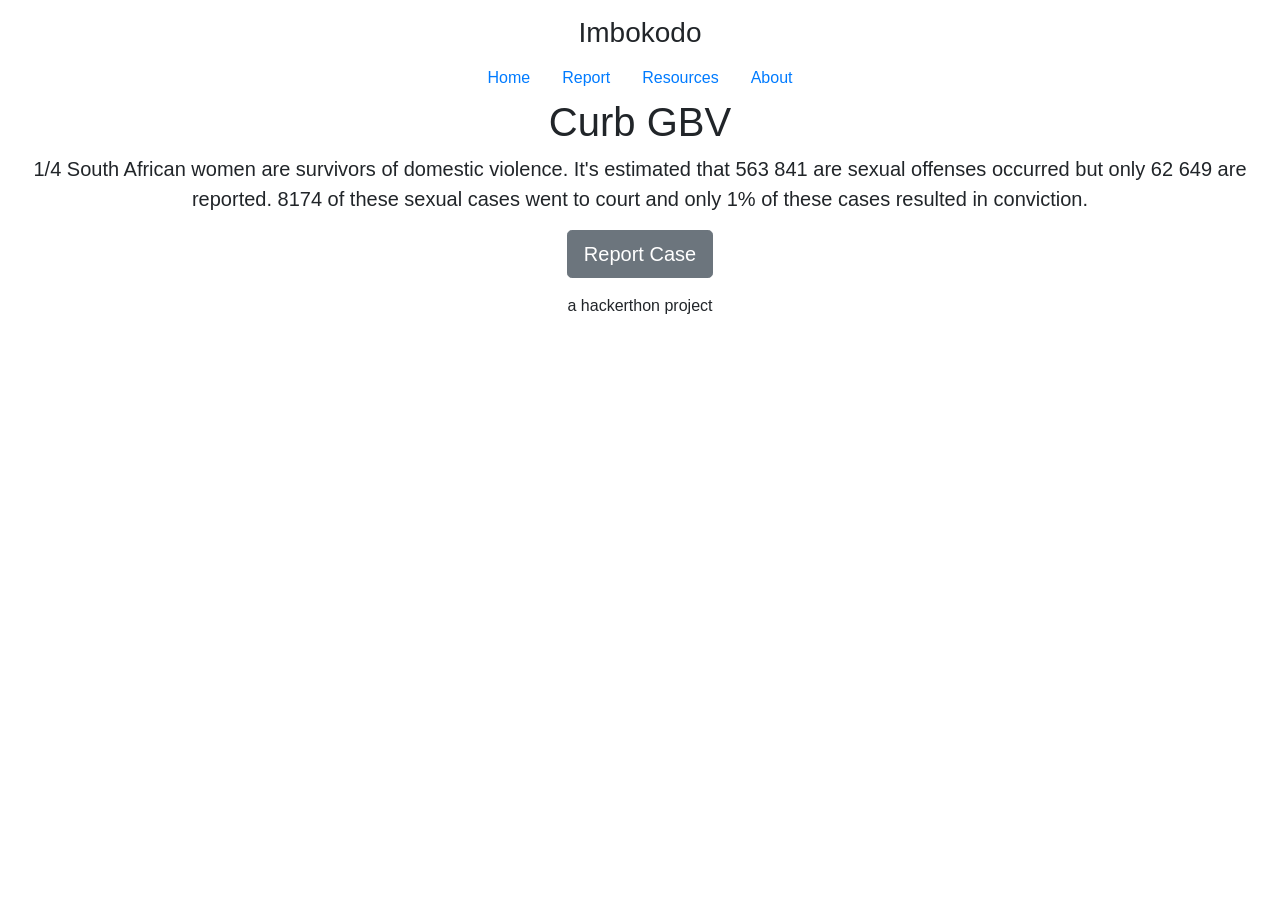
==== app/src/main/resources/public/index.html @ 2d1354cf "addddddd" ====
<!doctype html>
<html lang="en">
  <head>
    <meta charset="utf-8">
    <meta name="viewport" content="width=device-width, initial-scale=1, shrink-to-fit=no">
    <meta name="description" content="">
    <meta name="author" content="Mark Otto, Jacob Thornton, and Bootstrap contributors">
    <meta name="generator" content="Jekyll v4.1.1">
    <title>Imbokodo - Curb GBV</title>

    <link rel="stylesheet" href="https://stackpath.bootstrapcdn.com/bootstrap/4.5.2/css/bootstrap.min.css" integrity="sha384-JcKb8q3iqJ61gNV9KGb8thSsNjpSL0n8PARn9HuZOnIxN0hoP+VmmDGMN5t9UJ0Z" crossorigin="anonymous">
    <script src="https://code.jquery.com/jquery-3.5.1.slim.min.js" integrity="sha384-DfXdz2htPH0lsSSs5nCTpuj/zy4C+OGpamoFVy38MVBnE+IbbVYUew+OrCXaRkfj" crossorigin="anonymous"></script>
    <script src="https://cdn.jsdelivr.net/npm/popper.js@1.16.1/dist/umd/popper.min.js" integrity="sha384-9/reFTGAW83EW2RDu2S0VKaIzap3H66lZH81PoYlFhbGU+6BZp6G7niu735Sk7lN" crossorigin="anonymous"></script>
    <script src="https://stackpath.bootstrapcdn.com/bootstrap/4.5.2/js/bootstrap.min.js" integrity="sha384-B4gt1jrGC7Jh4AgTPSdUtOBvfO8shuf57BaghqFfPlYxofvL8/KUEfYiJOMMV+rV" crossorigin="anonymous"></script>



    <style>
      .bd-placeholder-img {
        font-size: 1.125rem;
        text-anchor: middle;
        -webkit-user-select: none;
        -moz-user-select: none;
        -ms-user-select: none;
        user-select: none;
      }

      @media (min-width: 768px) {
        .bd-placeholder-img-lg {
          font-size: 3.5rem;
        }
      }
    </style>
    <!-- Custom styles for this template -->
    <link href="/style/cover.css" rel="stylesheet">
  </head>
  <body class="text-center">
    <div class="cover-container d-flex w-100 h-100 p-3 mx-auto flex-column">
  <header class="masthead mb-auto">
    <div class="inner">
      <h3 class="masthead-brand">Imbokodo</h3>
      <nav class="nav nav-masthead justify-content-center">
        <a class="nav-link active" href="#">Home</a>
        <a class="nav-link" href="#">Report</a>
        <a class="nav-link" href="/map.html">Resources</a>
        <a class="nav-link" href="#">About</a>
      </nav>
    </div>
  </header>

  <main role="main" class="inner cover">
    <h1 class="cover-heading">Curb GBV</h1>
    <p class="lead">1/4 South African women are survivors of domestic violence. It's estimated that 563 841 are sexual offenses occurred but only 62 649 are reported. 8174 of
      these sexual cases went to court and only 1% of these cases resulted in conviction. </p>
    <p class="lead">
      <a href="#" class="btn btn-lg btn-secondary">Report Case</a>
    </p>
  </main>

  <footer class="mastfoot mt-auto">
    <div class="inner">
      <p>a hackerthon project</p>
    </div>
  </footer>
</div>
</body>
</html>
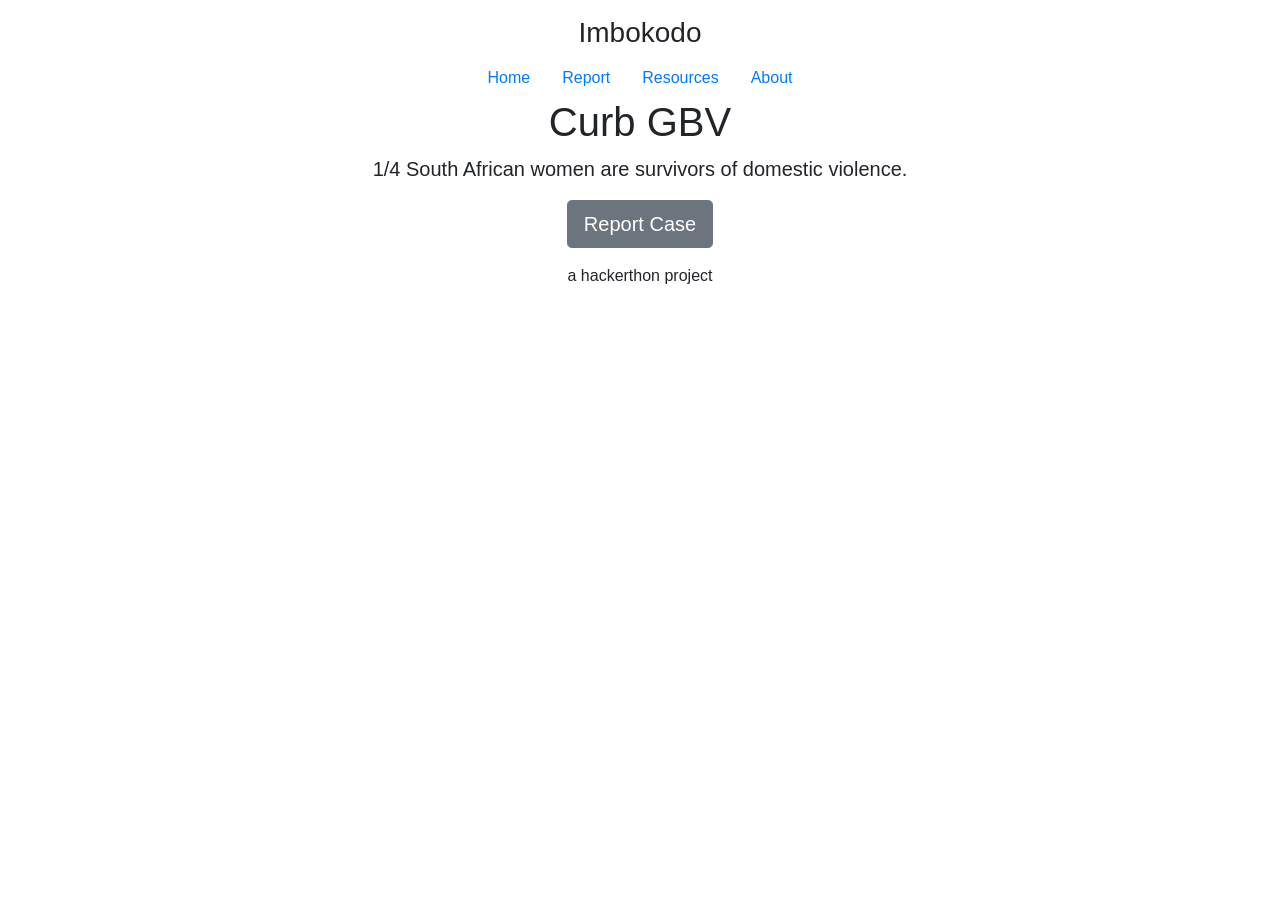
==== commit 6ac56851: "updated frontent, backend logic" ====
--- a/app/src/main/resources/public/index.html
+++ b/app/src/main/resources/public/index.html
@@ -41,8 +41,8 @@
       <h3 class="masthead-brand">Imbokodo</h3>
       <nav class="nav nav-masthead justify-content-center">
         <a class="nav-link active" href="#">Home</a>
-        <a class="nav-link" href="#">Report</a>
-        <a class="nav-link" href="/map.html">Resources</a>
+        <a class="nav-link" href="/report">Report</a>
+        <a class="nav-link" href="/resource">Resources</a>
         <a class="nav-link" href="#">About</a>
       </nav>
     </div>
@@ -50,10 +50,9 @@
 
   <main role="main" class="inner cover">
     <h1 class="cover-heading">Curb GBV</h1>
-    <p class="lead">1/4 South African women are survivors of domestic violence. It's estimated that 563 841 are sexual offenses occurred but only 62 649 are reported. 8174 of
-      these sexual cases went to court and only 1% of these cases resulted in conviction. </p>
+    <p class="lead">1/4 South African women are survivors of domestic violence.</p>
     <p class="lead">
-      <a href="#" class="btn btn-lg btn-secondary">Report Case</a>
+      <a href="/report" class="btn btn-lg btn-secondary">Report Case</a>
     </p>
   </main>
 
